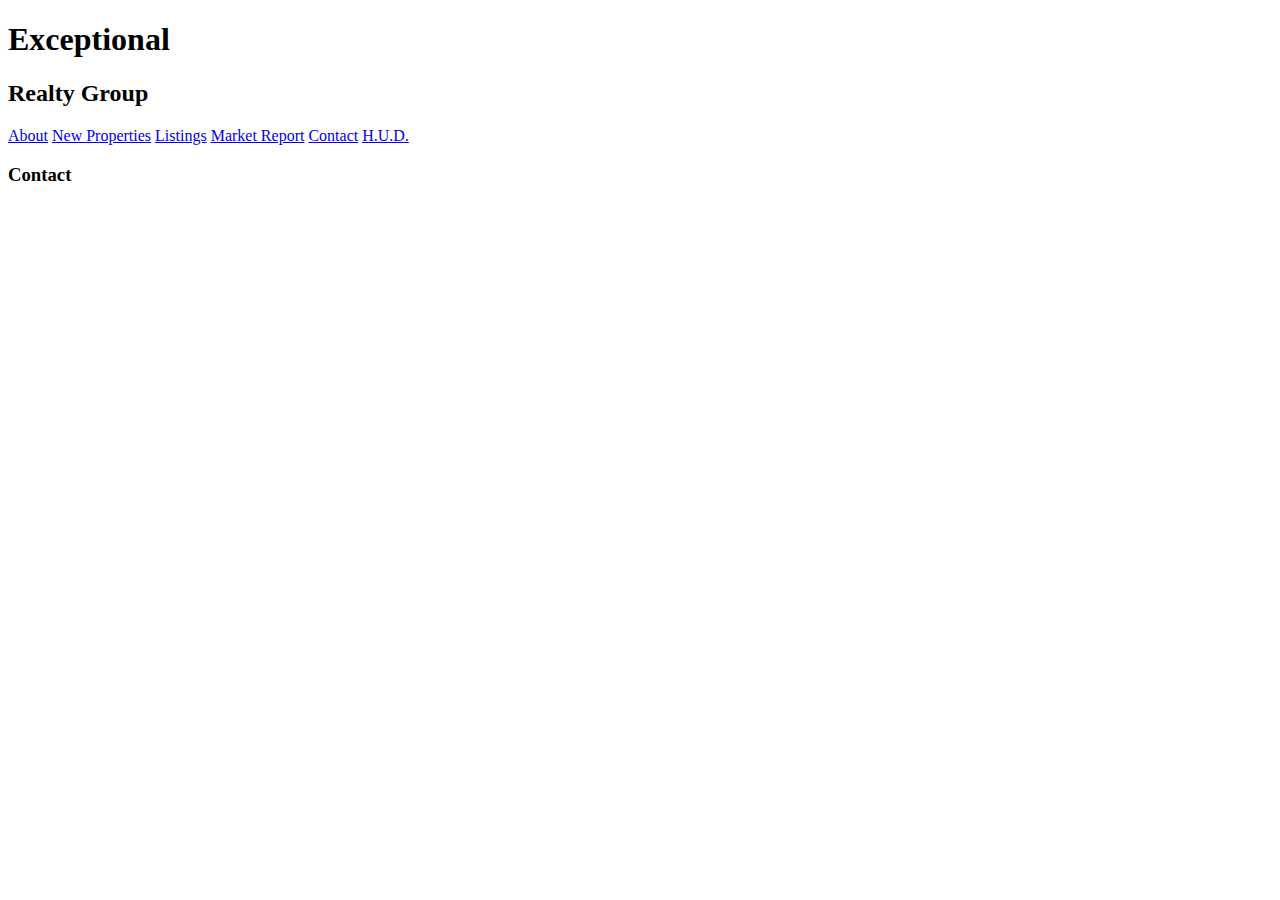
==== contact.html @ 915688d3 "add main pages text content, image, and links" ====
<!doctype html>
<html lang="en">
<head>
    <meta charset="UTF-8">
     <title>Exceptional Realty Group - Luxury Homes - Contact</title>
    
</head>
<body>

        <h1>Exceptional</h1>
        <h2>Realty Group</h2>
    
      <!-- links -->
        <a href="index.html">About</a>
        <a href="new-properties.html">New Properties</a>
        <a href="real-estate-listings.html">Listings</a>
        <a href="market-report.html">Market Report</a>
        <a href="contact.html">Contact</a>
        <a href="http://hud.gov" target="_blank">H.U.D.</a>
    
    <h3>Contact</h3>
</body>

</html>
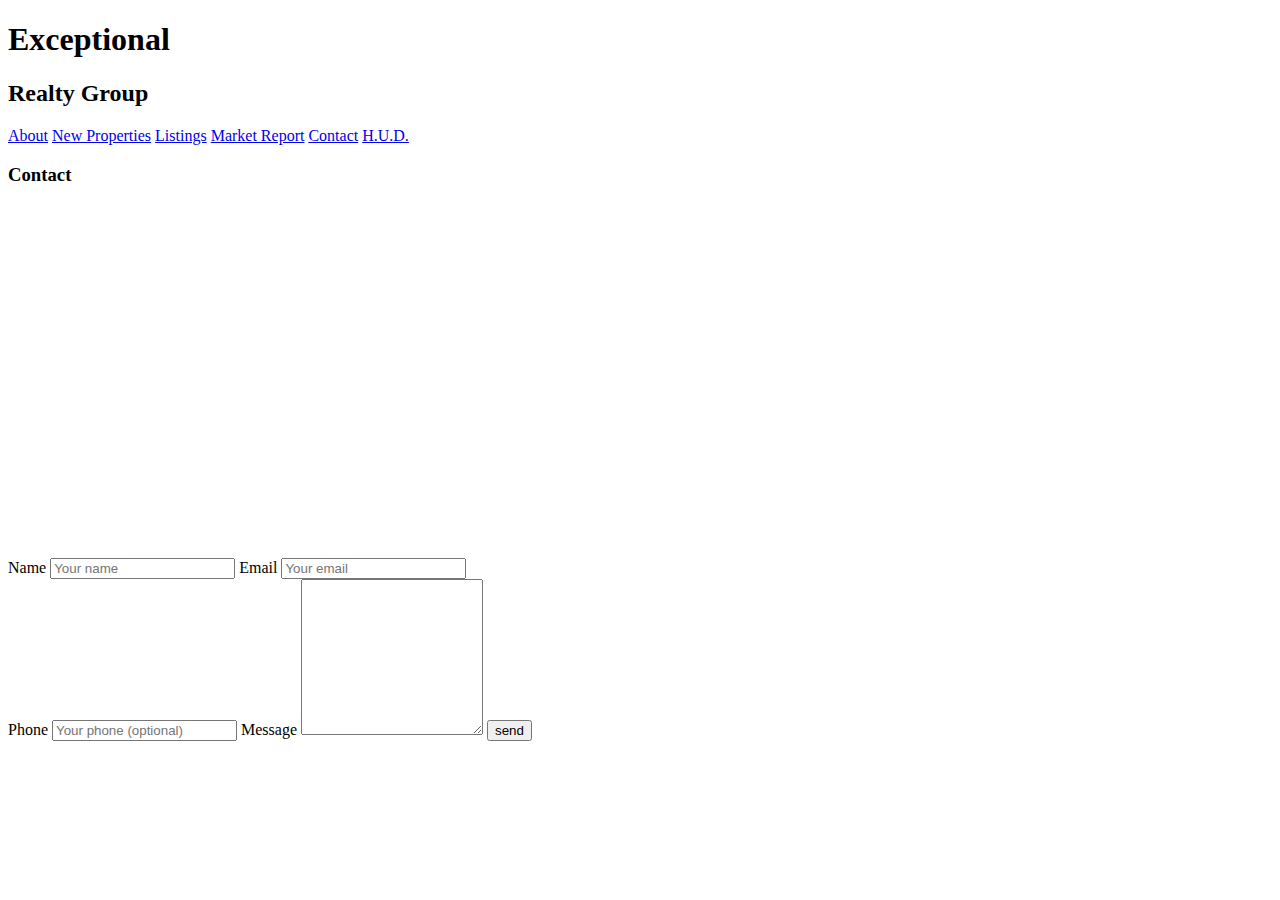
==== commit 3033e79f: "add contact form" ====
--- a/contact.html
+++ b/contact.html
@@ -19,6 +19,22 @@
         <a href="http://hud.gov" target="_blank">H.U.D.</a>
     
     <h3>Contact</h3>
+    <!-- Map -->
+    
+    <iframe src="https://www.google.com/maps/embed?pb=!1m18!1m12!1m3!1d6336.0195229416395!2d-73.99187583486453!3d40.69715046468509!2m3!1f0!2f0!3f0!3m2!1i1024!2i768!4f13.1!3m3!1m2!1s0x89c25a47df06b185%3A0xc889234bc07c42ee!2sBrooklyn+Heights%2C+Brooklyn%2C+NY+11201!5e0!3m2!1sen!2sus!4v1452432308956" width="425" height="350" frameborder="0" style="border:0" allowfullscreen></iframe>
+    
+    <!-- Contact Form -->
+    <form action="#" method="post">
+    <label for="fullname">Name</label>
+    <input type="text" id="fullname" name="fullname" placeholder="Your name" required>
+    <label for="email">Email</label>
+    <input type="email" id="email" name="email" placeholder="Your email" required>
+    </form>
+    <label for="phone">Phone</label>
+    <input type="tel" id="phone" name="phone" placeholder="Your phone (optional)">
+    <label for="message">Message</label>
+    <textarea id="message" name="message" rows="10"></textarea>
+    <input type="submit" value="send">
 </body>
 
 </html>